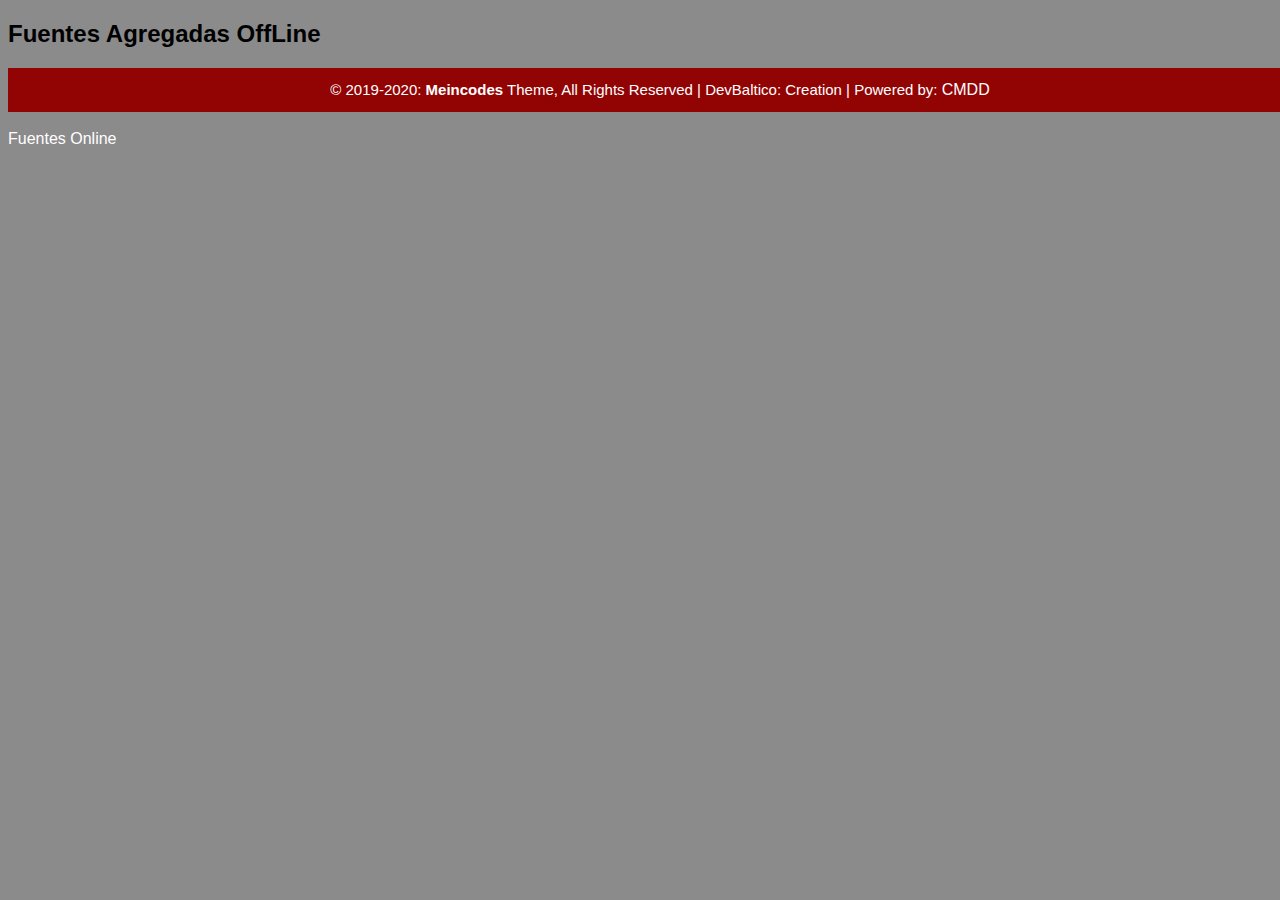
==== index.html @ 2279de90 "Primer comentario" ====
<!DOCTYPE html>
<html lang="en">
<head>
    <meta charset="UTF-8">
    <meta http-equiv="X-UA-Compatible" content="IE=edge">
    <meta name="viewport" content="width=device-width, initial-scale=1.0">
    <link rel="stylesheet" href="/css/meincodes.css">
    <title>My Footer</title>
</head>
<body>
    <div>
        <p><h2><b>Fuentes Agregadas OffLine</b></h2></p>
    </div>
    <div class="footer" id="creditline">
        © 2019-2020: <b>Meincodes</b> Theme, All Rights Reserved | DevBaltico: Creation | Powered by: <a class="link" href="#" target="_blank">CMDD</a>
    </div>
    <br>
    <a href="/online.html">Fuentes Online</a>
</body>
</html>
---- css/meincodes.css ----
@font-face {
  font-family: "Ubuntu", arial;
  src: url(/webfont/);
}
body {
  background: rgb(139, 139, 139);
  font-family: "Ubuntu", sans-serif;
}

.footer {
  color: #ffffff;
  font-size: 15px;
  text-align: center;
  padding: 13px 20px;
  background-color: rgb(146, 4, 4);
  overflow: hidden;
}

.span {
  font-weight: 5px;
}

#creditline {
  width: 100%;
  display: block;
  clear: both;
}

a {
  font-size: 16px;
  text-decoration: none;
}

/*================ Links no Visitados ================*/
a:link {
  color: #ffffff;
}

/*================ Links no efectos con el mouse ================*/
a:hover {
  color: #ff7b00;
}

/*================ Links Visitados ================*/
a:visited {
  color: #82e611;
}/*# sourceMappingURL=meincodes.css.map */
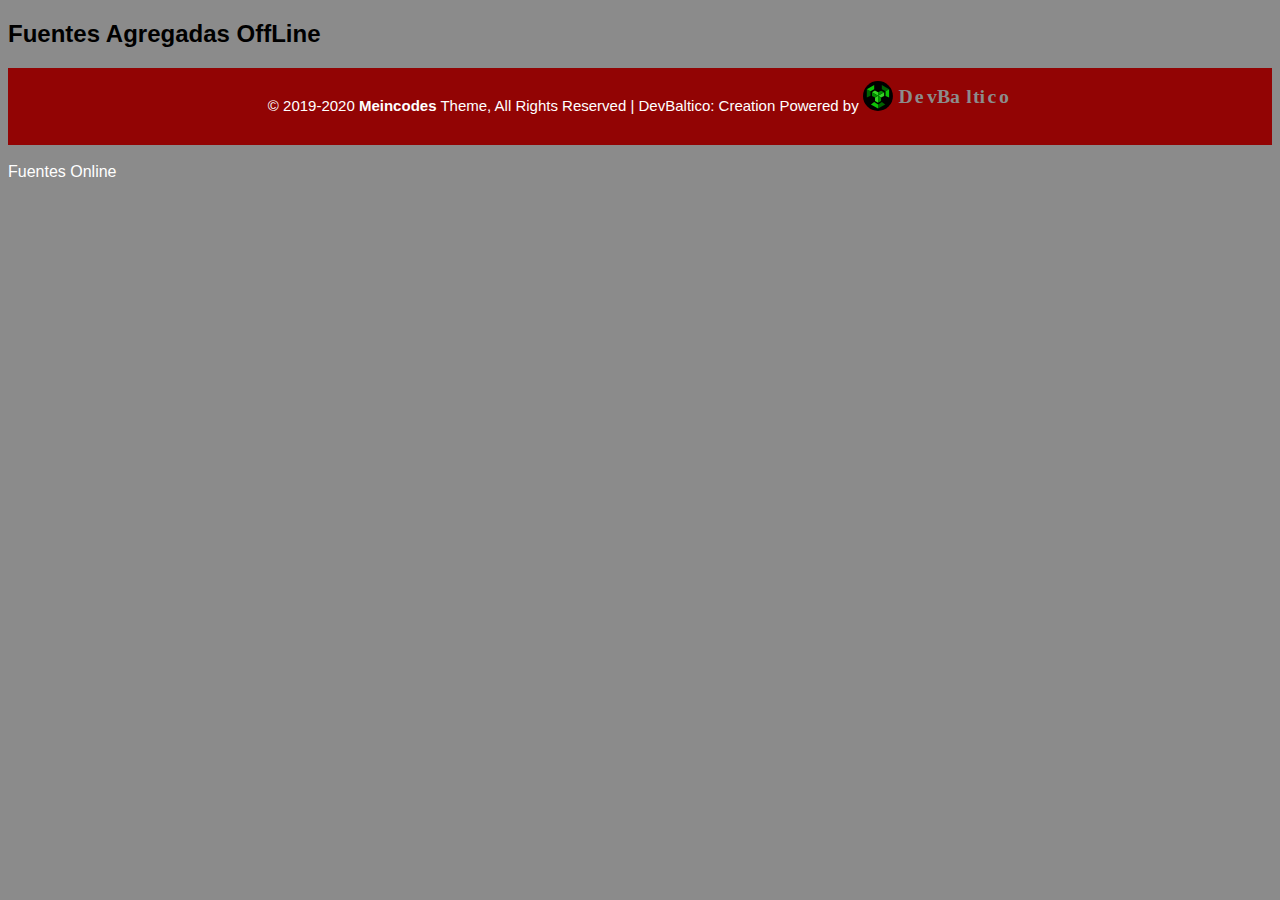
==== commit d01a6dac: "Se agrego mosca" ====
--- a/index.html
+++ b/index.html
@@ -1,5 +1,6 @@
 <!DOCTYPE html>
-<html lang="en">
+<html lang="es">
+
 <head>
     <meta charset="UTF-8">
     <meta http-equiv="X-UA-Compatible" content="IE=edge">
@@ -7,16 +8,19 @@
     <link rel="stylesheet" href="/css/meincodes.css">
     <title>My Footer</title>
 </head>
+
 <body>
     <div>
-        <p><h2><b>Fuentes Agregadas OffLine</b></h2></p>
+        <p>
+        <h2><b>Fuentes Agregadas OffLine</b></h2>
+        </p>
     </div>
     <div class="footer" id="creditline">
-        © 2019-2020: <b>Meincodes</b> Theme, All Rights Reserved | DevBaltico: Creation | Powered by: <a class="link" href="#" target="_blank">CMDD</a>
+        © 2019-2020 <b>Meincodes</b> Theme, All Rights Reserved | DevBaltico: Creation Powered by <a href="#"
+            target="_blank" rel="noopener noreferrer"><img class="mosca" src="/img/mosca.svg" alt="logo"> </a>
     </div>
     <br>
     <a href="/online.html">Fuentes Online</a>
 </body>
-</html>
 
- +</html>--- a/css/meincodes.css
+++ b/css/meincodes.css
@@ -11,7 +11,7 @@
   color: #ffffff;
   font-size: 15px;
   text-align: center;
-  padding: 13px 20px;
+  padding: 13px 0px 30px;
   background-color: rgb(146, 4, 4);
   overflow: hidden;
 }
@@ -44,4 +44,13 @@
 /*================ Links Visitados ================*/
 a:visited {
   color: #82e611;
+}
+
+a:active {
+  color: aqua;
+}
+
+/*================ Mosca ================*/
+.mosca {
+  height: 30px;
 }/*# sourceMappingURL=meincodes.css.map */